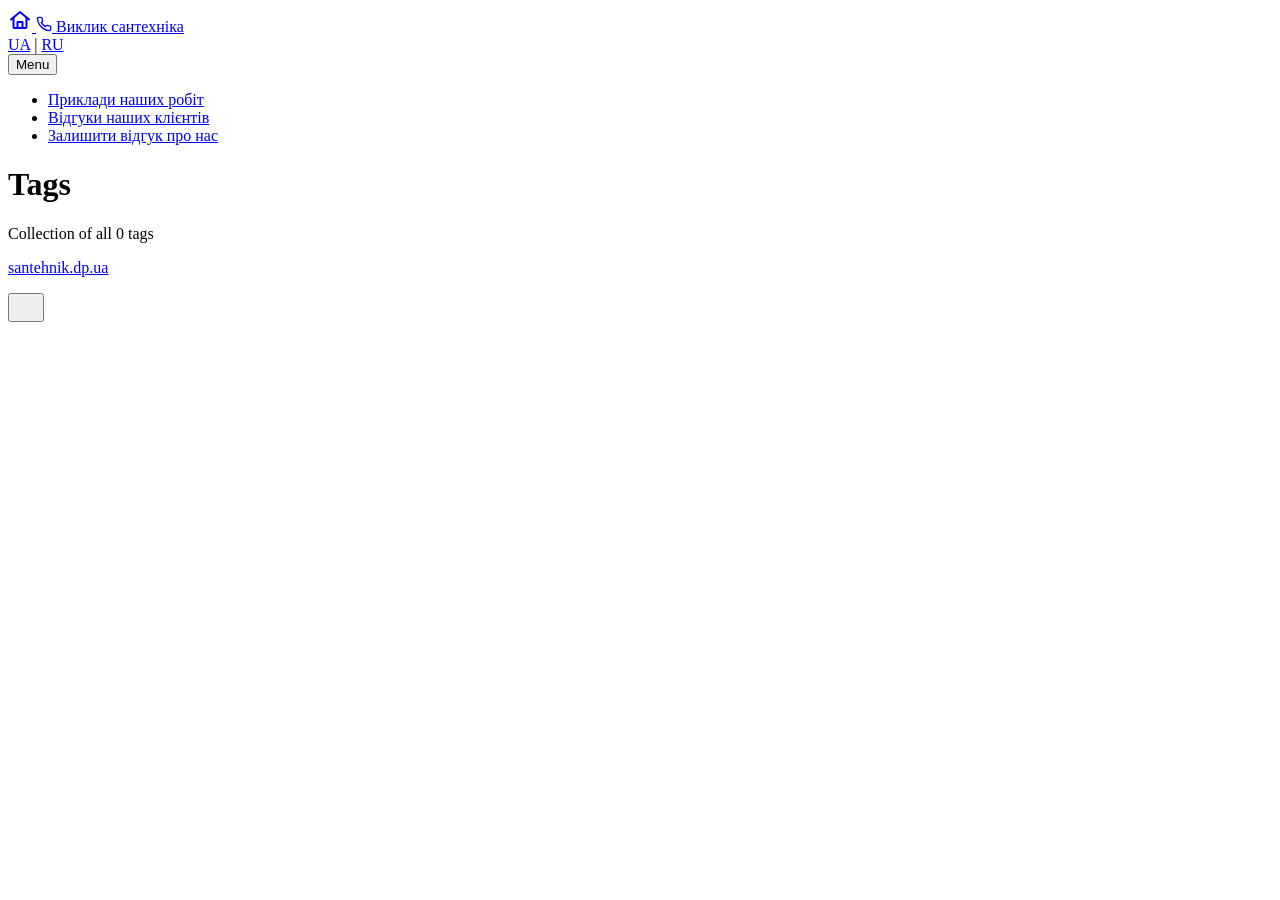
==== tags/index.html @ 0504511c "Updated from Publii" ====
<!DOCTYPE html><html lang="uk"><head><meta charset="utf-8"><meta http-equiv="X-UA-Compatible" content="IE=edge"><meta name="viewport" content="width=device-width,initial-scale=1"><title>All tags - Сантехнік Дніпро - Виклик сантехніка додому</title><meta name="robots" content="noindex,nofollow"><meta name="generator" content="Publii Open-Source CMS for Static Site"><link rel="canonical" href="https://santehnik.dp.ua/tags/"><link rel="alternate" type="application/atom+xml" href="https://santehnik.dp.ua/feed.xml" title="Сантехнік Дніпро - Виклик сантехніка додому - RSS"><link rel="alternate" type="application/json" href="https://santehnik.dp.ua/feed.json" title="Сантехнік Дніпро - Виклик сантехніка додому - JSON"><meta property="og:title" content="Сантехнік Дніпро - Виклик сантехніка додому"><meta property="og:site_name" content="Сантехнік Дніпро - Виклик сантехніка додому"><meta property="og:description" content=""><meta property="og:url" content="https://santehnik.dp.ua/tags/"><meta property="og:type" content="website"><link rel="stylesheet" href="https://santehnik.dp.ua/assets/css/style.css?v&#x3D;8ca915cb07c3b26fd0498bd2bd23522c"><script type="application/ld+json">{"@context":"http://schema.org","@type":"Organization","name":"Сантехнік Дніпро - Виклик сантехніка додому","url":"https://santehnik.dp.ua/"}</script><noscript><style>img[loading] {
                    opacity: 1;
                }</style></noscript><link rel="alternate" hreflang="uk" href="https://santehnik.dp.ua/"><link rel="alternate" hreflang="ru" href="https://santehnik.dp.ua/ru/"><link rel="alternate" hreflang="x-default" href="https://santehnik.dp.ua/"></head><header class="top js-header"><a href="https://santehnik.dp.ua/" class="home-icon" aria-label="На головну"><svg width="24" height="24" viewBox="0 0 24 24" fill="none" stroke="currentColor" stroke-width="2" stroke-linecap="round" stroke-linejoin="round" aria-hidden="true" focusable="false"><path d="M3 11.5 12 4l9 7.5"/><path d="M5.5 10v9a1 1 0 0 0 1 1h11a1 1 0 0 0 1-1v-9"/><path d="M9.5 20v-6h5v6"/></svg> </a><a href="tel:+380 50 293 94 06" class="site-name"><svg class="site-name__icon" width="16" height="16" viewBox="0 0 24 24" fill="none" stroke="currentColor" stroke-width="2" stroke-linecap="round" stroke-linejoin="round" aria-hidden="true" focusable="false"><path d="M22 16.92v3a2 2 0 0 1-2.18 2 19.79 19.79 0 0 1-8.63-3.07 19.5 19.5 0 0 1-6-6 19.79 19.79 0 0 1-3.07-8.67A2 2 0 0 1 4.11 2h3a2 2 0 0 1 2 1.72c.127.96.36 1.903.7 2.81a2 2 0 0 1-.45 2.11L8.09 9.91a16 16 0 0 0 6 6l1.27-1.27a2 2 0 0 1 2.11-.45c.907.34 1.85.57 2.81.7A2 2 0 0 1 22 16.92z"/></svg> Виклик сантехніка</a><div class="lang-switcher"><a href="#" class="lang-btn active" aria-current="page" onclick="return false;">UA</a> <span class="lang-sep">|</span> <a href="https://santehnik.dp.ua/ru/" class="lang-btn">RU</a></div><nav class="navbar js-navbar"><button class="navbar__toggle js-toggle" aria-label="Menu" aria-haspopup="true" aria-expanded="false"><span class="navbar__toggle-box"><span class="navbar__toggle-inner">Menu</span></span></button><ul class="navbar__menu"><li><a href="https://santehnik.dp.ua/nashi-roboty.html" title="Приклади наших робіт" target="_self">Приклади наших робіт</a></li><li><a href="https://santehnik.dp.ua/vsi-vidguky.html" title="Відгуки наших клієнтів" target="_self">Відгуки наших клієнтів</a></li><li><a href="https://santehnik.dp.ua/zalyshyty-vidguk.html" title="Залишити відгук про нас" target="_self">Залишити відгук про нас</a></li></ul></nav></header><main class="page page--tags"><div class="hero hero--noimage"><header class="hero__content"><div class="wrapper"><h1>Tags</h1><p class="page__desc">Collection of all 0 tags</p></div></header></div><div class="wrapper"><ul class="feed feed--grid"></ul></div></main><footer class="footer"><div class="wrapper"><div class="footer__copyright"><p><a href="https://santehnik.dp.ua/" title="Виклик сантехніка у Києві">santehnik.dp.ua</a></p></div><button id="backToTop" class="footer__bttop" aria-label="Back to top" title="Back to top"><svg width="20" height="20"><use xlink:href="https://santehnik.dp.ua/assets/svg/svg-map.svg#toparrow"/></svg></button></div></footer><script defer="defer" src="https://santehnik.dp.ua/assets/js/scripts.min.js?v&#x3D;dafec4f87fead6718cb125f0b0fc8441"></script><script>window.publiiThemeMenuConfig={mobileMenuMode:'sidebar',animationSpeed:300,submenuWidth: 'auto',doubleClickTime:500,mobileMenuExpandableSubmenus:true,relatedContainerForOverlayMenuSelector:'.top'};</script><script>var images = document.querySelectorAll('img[loading]');
        for (var i = 0; i < images.length; i++) {
            if (images[i].complete) {
                images[i].classList.add('is-loaded');
            } else {
                images[i].addEventListener('load', function () {
                    this.classList.add('is-loaded');
                }, false);
            }
        }</script><script>(function () {
        var entry = document.querySelector('.content__entry');
        var sample = document.querySelector('.cta-call');
        if (!entry || !sample) {
            return;
        }
        var children = Array.prototype.slice.call(entry.children);
        if (children.length < 4) {
            return;
        }
        var mid = children[Math.floor(children.length / 2)];
        var clone = sample.cloneNode(true);
        clone.classList.add('cta-call--mid');
        mid.parentNode.insertBefore(clone, mid);
    })();</script></html>
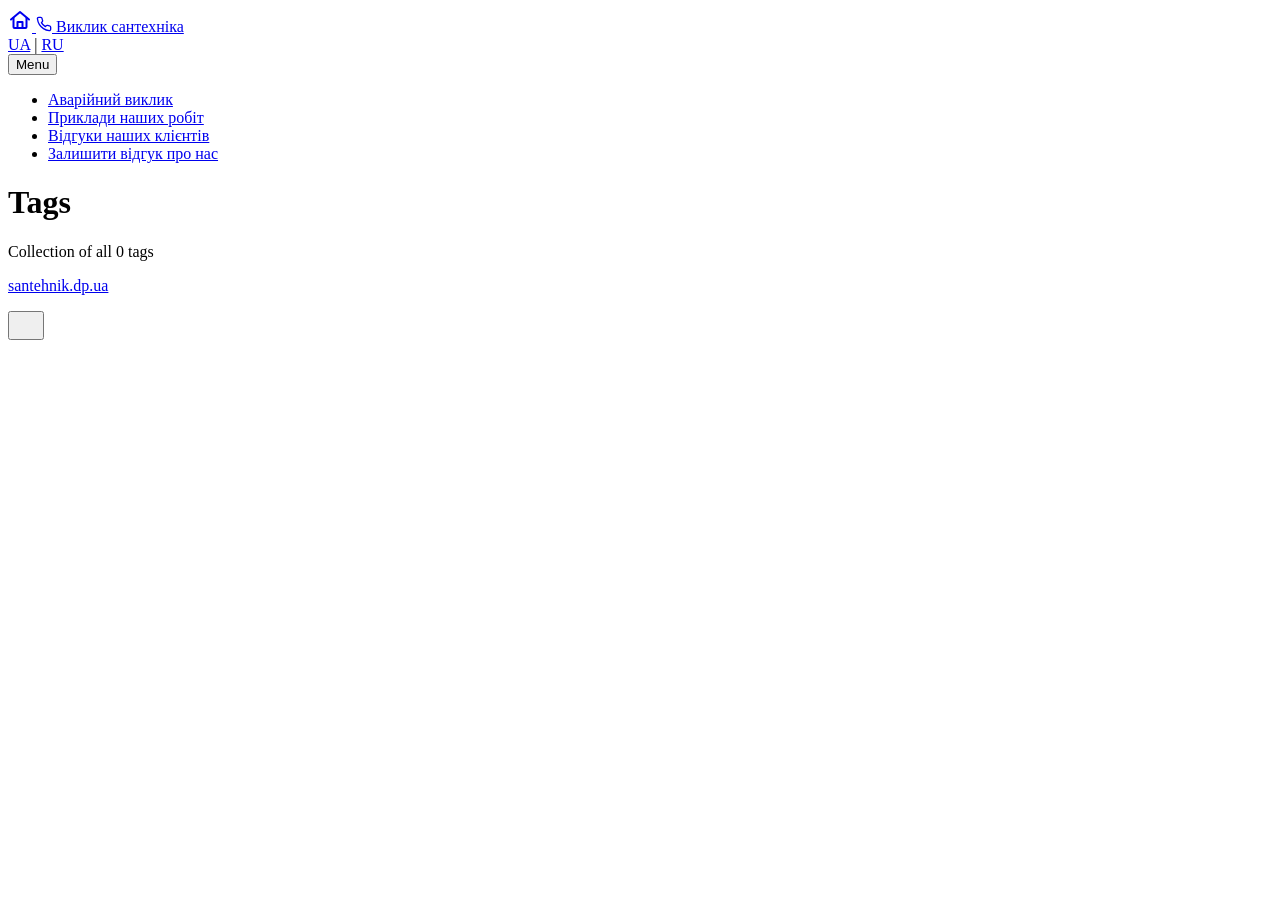
==== commit 8b889f2e: "Updated from Publii" ====
--- a/tags/index.html
+++ b/tags/index.html
@@ -1,6 +1,6 @@
-<!DOCTYPE html><html lang="uk"><head><meta charset="utf-8"><meta http-equiv="X-UA-Compatible" content="IE=edge"><meta name="viewport" content="width=device-width,initial-scale=1"><title>All tags - Сантехнік Дніпро - Виклик сантехніка додому</title><meta name="robots" content="noindex,nofollow"><meta name="generator" content="Publii Open-Source CMS for Static Site"><link rel="canonical" href="https://santehnik.dp.ua/tags/"><link rel="alternate" type="application/atom+xml" href="https://santehnik.dp.ua/feed.xml" title="Сантехнік Дніпро - Виклик сантехніка додому - RSS"><link rel="alternate" type="application/json" href="https://santehnik.dp.ua/feed.json" title="Сантехнік Дніпро - Виклик сантехніка додому - JSON"><meta property="og:title" content="Сантехнік Дніпро - Виклик сантехніка додому"><meta property="og:site_name" content="Сантехнік Дніпро - Виклик сантехніка додому"><meta property="og:description" content=""><meta property="og:url" content="https://santehnik.dp.ua/tags/"><meta property="og:type" content="website"><link rel="stylesheet" href="https://santehnik.dp.ua/assets/css/style.css?v&#x3D;8ca915cb07c3b26fd0498bd2bd23522c"><script type="application/ld+json">{"@context":"http://schema.org","@type":"Organization","name":"Сантехнік Дніпро - Виклик сантехніка додому","url":"https://santehnik.dp.ua/"}</script><noscript><style>img[loading] {
+<!DOCTYPE html><html lang="uk"><head><meta charset="utf-8"><meta http-equiv="X-UA-Compatible" content="IE=edge"><meta name="viewport" content="width=device-width,initial-scale=1"><title>All tags - Сантехнік Дніпро - Виклик сантехніка додому</title><meta name="robots" content="noindex,nofollow"><meta name="generator" content="Publii Open-Source CMS for Static Site"><link rel="canonical" href="https://santehnik.dp.ua/tags/"><link rel="alternate" type="application/atom+xml" href="https://santehnik.dp.ua/feed.xml" title="Сантехнік Дніпро - Виклик сантехніка додому - RSS"><link rel="alternate" type="application/json" href="https://santehnik.dp.ua/feed.json" title="Сантехнік Дніпро - Виклик сантехніка додому - JSON"><meta property="og:title" content="Сантехнік Дніпро - Виклик сантехніка додому"><meta property="og:site_name" content="Сантехнік Дніпро - Виклик сантехніка додому"><meta property="og:description" content=""><meta property="og:url" content="https://santehnik.dp.ua/tags/"><meta property="og:type" content="website"><link rel="stylesheet" href="https://santehnik.dp.ua/assets/css/style.css?v&#x3D;22c4d2a67b4836bd7831a052a5671bce"><script type="application/ld+json">{"@context":"http://schema.org","@type":"Organization","name":"Сантехнік Дніпро - Виклик сантехніка додому","url":"https://santehnik.dp.ua/"}</script><noscript><style>img[loading] {
                     opacity: 1;
-                }</style></noscript><link rel="alternate" hreflang="uk" href="https://santehnik.dp.ua/"><link rel="alternate" hreflang="ru" href="https://santehnik.dp.ua/ru/"><link rel="alternate" hreflang="x-default" href="https://santehnik.dp.ua/"></head><header class="top js-header"><a href="https://santehnik.dp.ua/" class="home-icon" aria-label="На головну"><svg width="24" height="24" viewBox="0 0 24 24" fill="none" stroke="currentColor" stroke-width="2" stroke-linecap="round" stroke-linejoin="round" aria-hidden="true" focusable="false"><path d="M3 11.5 12 4l9 7.5"/><path d="M5.5 10v9a1 1 0 0 0 1 1h11a1 1 0 0 0 1-1v-9"/><path d="M9.5 20v-6h5v6"/></svg> </a><a href="tel:+380 50 293 94 06" class="site-name"><svg class="site-name__icon" width="16" height="16" viewBox="0 0 24 24" fill="none" stroke="currentColor" stroke-width="2" stroke-linecap="round" stroke-linejoin="round" aria-hidden="true" focusable="false"><path d="M22 16.92v3a2 2 0 0 1-2.18 2 19.79 19.79 0 0 1-8.63-3.07 19.5 19.5 0 0 1-6-6 19.79 19.79 0 0 1-3.07-8.67A2 2 0 0 1 4.11 2h3a2 2 0 0 1 2 1.72c.127.96.36 1.903.7 2.81a2 2 0 0 1-.45 2.11L8.09 9.91a16 16 0 0 0 6 6l1.27-1.27a2 2 0 0 1 2.11-.45c.907.34 1.85.57 2.81.7A2 2 0 0 1 22 16.92z"/></svg> Виклик сантехніка</a><div class="lang-switcher"><a href="#" class="lang-btn active" aria-current="page" onclick="return false;">UA</a> <span class="lang-sep">|</span> <a href="https://santehnik.dp.ua/ru/" class="lang-btn">RU</a></div><nav class="navbar js-navbar"><button class="navbar__toggle js-toggle" aria-label="Menu" aria-haspopup="true" aria-expanded="false"><span class="navbar__toggle-box"><span class="navbar__toggle-inner">Menu</span></span></button><ul class="navbar__menu"><li><a href="https://santehnik.dp.ua/nashi-roboty.html" title="Приклади наших робіт" target="_self">Приклади наших робіт</a></li><li><a href="https://santehnik.dp.ua/vsi-vidguky.html" title="Відгуки наших клієнтів" target="_self">Відгуки наших клієнтів</a></li><li><a href="https://santehnik.dp.ua/zalyshyty-vidguk.html" title="Залишити відгук про нас" target="_self">Залишити відгук про нас</a></li></ul></nav></header><main class="page page--tags"><div class="hero hero--noimage"><header class="hero__content"><div class="wrapper"><h1>Tags</h1><p class="page__desc">Collection of all 0 tags</p></div></header></div><div class="wrapper"><ul class="feed feed--grid"></ul></div></main><footer class="footer"><div class="wrapper"><div class="footer__copyright"><p><a href="https://santehnik.dp.ua/" title="Виклик сантехніка у Києві">santehnik.dp.ua</a></p></div><button id="backToTop" class="footer__bttop" aria-label="Back to top" title="Back to top"><svg width="20" height="20"><use xlink:href="https://santehnik.dp.ua/assets/svg/svg-map.svg#toparrow"/></svg></button></div></footer><script defer="defer" src="https://santehnik.dp.ua/assets/js/scripts.min.js?v&#x3D;dafec4f87fead6718cb125f0b0fc8441"></script><script>window.publiiThemeMenuConfig={mobileMenuMode:'sidebar',animationSpeed:300,submenuWidth: 'auto',doubleClickTime:500,mobileMenuExpandableSubmenus:true,relatedContainerForOverlayMenuSelector:'.top'};</script><script>var images = document.querySelectorAll('img[loading]');
+                }</style></noscript><link rel="alternate" hreflang="uk" href="https://santehnik.dp.ua/"><link rel="alternate" hreflang="ru" href="https://santehnik.dp.ua/ru/"><link rel="alternate" hreflang="x-default" href="https://santehnik.dp.ua/"></head><header class="top js-header"><a href="https://santehnik.dp.ua/" class="home-icon" aria-label="На головну"><svg width="24" height="24" viewBox="0 0 24 24" fill="none" stroke="currentColor" stroke-width="2" stroke-linecap="round" stroke-linejoin="round" aria-hidden="true" focusable="false"><path d="M3 11.5 12 4l9 7.5"/><path d="M5.5 10v9a1 1 0 0 0 1 1h11a1 1 0 0 0 1-1v-9"/><path d="M9.5 20v-6h5v6"/></svg> </a><a href="tel:+380 50 293 94 06" class="site-name"><svg class="site-name__icon" width="16" height="16" viewBox="0 0 24 24" fill="none" stroke="currentColor" stroke-width="2" stroke-linecap="round" stroke-linejoin="round" aria-hidden="true" focusable="false"><path d="M22 16.92v3a2 2 0 0 1-2.18 2 19.79 19.79 0 0 1-8.63-3.07 19.5 19.5 0 0 1-6-6 19.79 19.79 0 0 1-3.07-8.67A2 2 0 0 1 4.11 2h3a2 2 0 0 1 2 1.72c.127.96.36 1.903.7 2.81a2 2 0 0 1-.45 2.11L8.09 9.91a16 16 0 0 0 6 6l1.27-1.27a2 2 0 0 1 2.11-.45c.907.34 1.85.57 2.81.7A2 2 0 0 1 22 16.92z"/></svg> Виклик сантехніка</a><div class="lang-switcher"><a href="#" class="lang-btn active" aria-current="page" onclick="return false;">UA</a> <span class="lang-sep">|</span> <a href="https://santehnik.dp.ua/ru/" class="lang-btn">RU</a></div><nav class="navbar js-navbar"><button class="navbar__toggle js-toggle" aria-label="Menu" aria-haspopup="true" aria-expanded="false"><span class="navbar__toggle-box"><span class="navbar__toggle-inner">Menu</span></span></button><ul class="navbar__menu"><li class="menu-item--emergency"><a href="https://santehnik.dp.ua/avariynyy-vyklyk-santehnika-dnipro.html" title="Аварійний виклик сантехніка Дніпро" target="_self">Аварійний виклик</a></li><li><a href="https://santehnik.dp.ua/nashi-roboty.html" title="Приклади наших робіт" target="_self">Приклади наших робіт</a></li><li><a href="https://santehnik.dp.ua/vsi-vidguky.html" title="Відгуки наших клієнтів" target="_self">Відгуки наших клієнтів</a></li><li><a href="https://santehnik.dp.ua/zalyshyty-vidguk.html" title="Залишити відгук про нас" target="_self">Залишити відгук про нас</a></li></ul></nav></header><main class="page page--tags"><div class="hero hero--noimage"><header class="hero__content"><div class="wrapper"><h1>Tags</h1><p class="page__desc">Collection of all 0 tags</p></div></header></div><div class="wrapper"><ul class="feed feed--grid"></ul></div></main><footer class="footer"><div class="wrapper"><div class="footer__copyright"><p><a href="https://santehnik.dp.ua/" title="Виклик сантехніка у Києві">santehnik.dp.ua</a></p></div><button id="backToTop" class="footer__bttop" aria-label="Back to top" title="Back to top"><svg width="20" height="20"><use xlink:href="https://santehnik.dp.ua/assets/svg/svg-map.svg#toparrow"/></svg></button></div></footer><script defer="defer" src="https://santehnik.dp.ua/assets/js/scripts.min.js?v&#x3D;dafec4f87fead6718cb125f0b0fc8441"></script><script>window.publiiThemeMenuConfig={mobileMenuMode:'sidebar',animationSpeed:300,submenuWidth: 'auto',doubleClickTime:500,mobileMenuExpandableSubmenus:true,relatedContainerForOverlayMenuSelector:'.top'};</script><script>var images = document.querySelectorAll('img[loading]');
         for (var i = 0; i < images.length; i++) {
             if (images[i].complete) {
                 images[i].classList.add('is-loaded');
